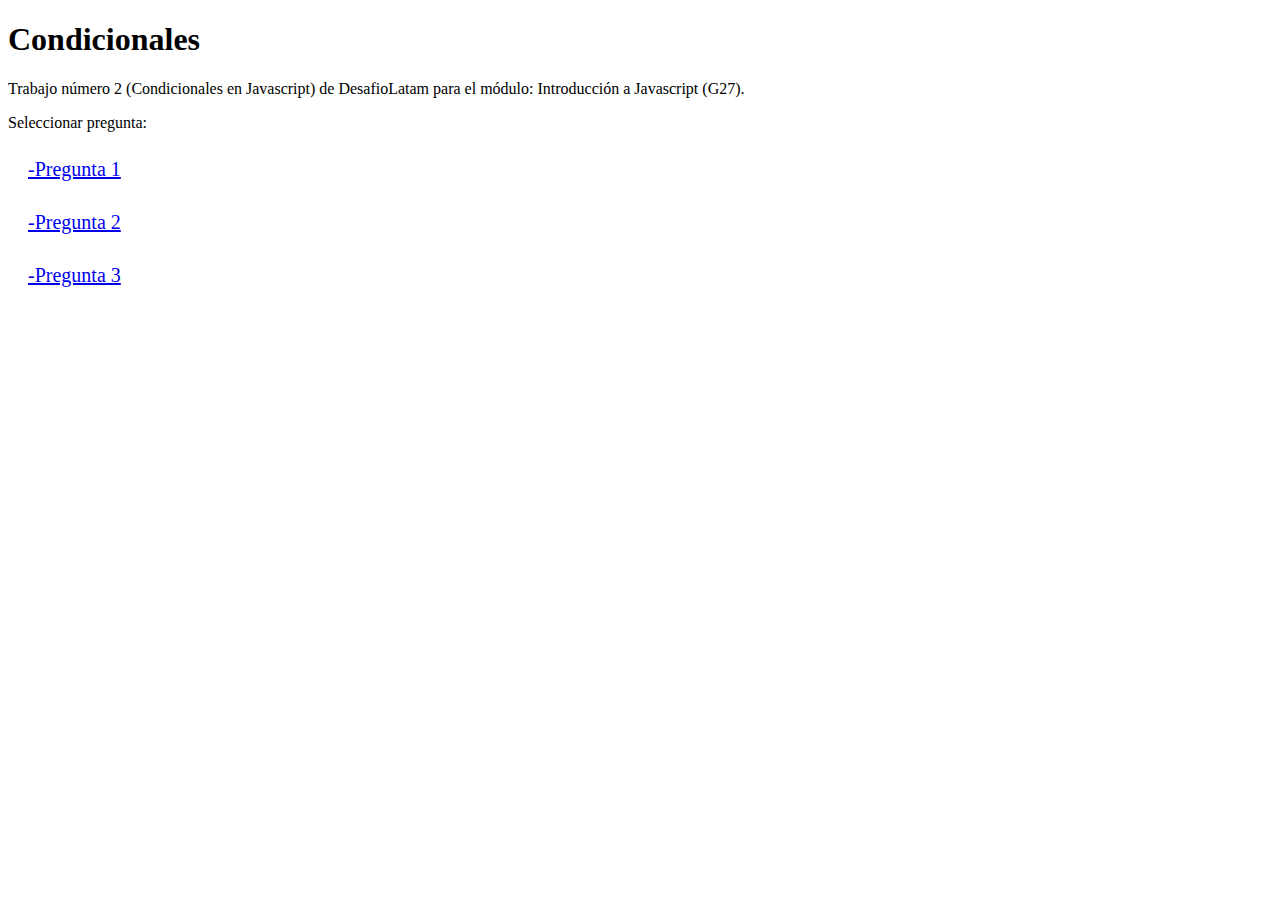
==== index.html @ ba9e70ac "Index added to connect pages" ====
<!DOCTYPE html>
<html lang="en">

<head>
    <meta charset="UTF-8">
    <meta http-equiv="X-UA-Compatible" content="IE=edge">
    <meta name="viewport" content="width=device-width, initial-scale=1.0">
    <link rel="stylesheet" href="assets/css/style.css">
    <title>Condicionales en Javascript</title>
</head>

<body>
    <h1>Condicionales</h1>
    <p>Trabajo número 2 (Condicionales en Javascript) de DesafioLatam para el módulo: Introducción a Javascript (G27).</p>
    <p>Seleccionar pregunta:</p>
    <div class="pregunta">
        <a rel="stylesheet" href="pregunta01.html">-Pregunta 1</a>
    </div>
    <div class="pregunta">
        <a rel="stylesheet" href="pregunta02.html">-Pregunta 2</a>
    </div>
    <div class="pregunta">
        <a rel="stylesheet" href="pregunta03.html">-Pregunta 3</a>
    </div>
</body>

</html>
---- assets/css/style.css ----
*{
    padding: 0;
    border:0;

}
#mensaje{
    color: red;
}
.boton{
    margin: 10px 0 0 0;
    padding: 5px;
}
.pregunta{
    margin: 10px;
    padding: 10px;
    font-size: 20px;
}
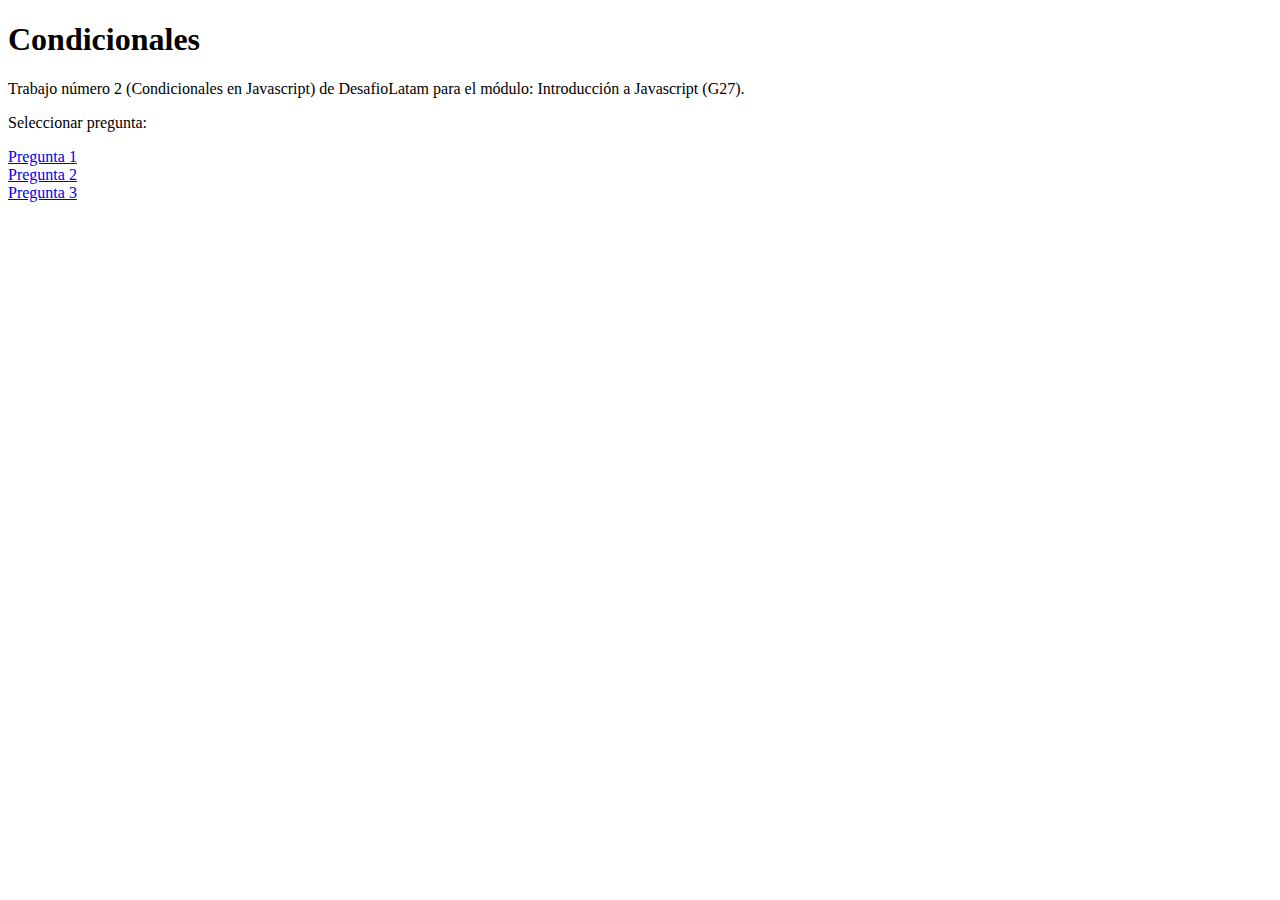
==== commit fb70f8e0: "Css fix" ====
--- a/index.html
+++ b/index.html
@@ -5,23 +5,38 @@
     <meta charset="UTF-8">
     <meta http-equiv="X-UA-Compatible" content="IE=edge">
     <meta name="viewport" content="width=device-width, initial-scale=1.0">
+    <script src="assets/javascript/main.js"></script>
+    <link href="https://cdn.jsdelivr.net/npm/bootstrap@5.2.3/dist/css/bootstrap.min.css" rel="stylesheet"
+        integrity="sha384-rbsA2VBKQhggwzxH7pPCaAqO46MgnOM80zW1RWuH61DGLwZJEdK2Kadq2F9CUG65" crossorigin="anonymous">
+    <script src="assets/javascript/main.js"></script>
     <link rel="stylesheet" href="assets/css/style.css">
     <title>Condicionales en Javascript</title>
 </head>
 
 <body>
-    <h1>Condicionales</h1>
-    <p>Trabajo número 2 (Condicionales en Javascript) de DesafioLatam para el módulo: Introducción a Javascript (G27).</p>
-    <p>Seleccionar pregunta:</p>
-    <div class="pregunta">
-        <a rel="stylesheet" href="pregunta01.html">-Pregunta 1</a>
+    <h1 class="bg bg-success text-bg-dark p-2">Condicionales</h1>
+    <p class="bg-secondary text-bg-secondary p-2">Trabajo número 2 (Condicionales en Javascript) de DesafioLatam para el módulo: Introducción a Javascript (G27).
+    </p>
+
+    <div class="card d-block" >
+        <div class="card-header">
+            Seleccionar pregunta:
+        </div>
+        <ul class="list-group list-group-flush">
+            <li class="list-group-item"><a rel="stylesheet" href="pregunta01.html">Pregunta 1</a>
+            </li>
+            <li class="list-group-item"> <a rel="stylesheet" href="pregunta02.html">Pregunta 2</a>
+            </li>
+            <li class="list-group-item"> <a rel="stylesheet" href="pregunta03.html">Pregunta 3</a>
+            </li>
+        </ul>
     </div>
-    <div class="pregunta">
-        <a rel="stylesheet" href="pregunta02.html">-Pregunta 2</a>
-    </div>
-    <div class="pregunta">
-        <a rel="stylesheet" href="pregunta03.html">-Pregunta 3</a>
-    </div>
+
+
+
+    <script src="https://cdn.jsdelivr.net/npm/bootstrap@5.2.3/dist/js/bootstrap.bundle.min.js"
+        integrity="sha384-kenU1KFdBIe4zVF0s0G1M5b4hcpxyD9F7jL+jjXkk+Q2h455rYXK/7HAuoJl+0I4"
+        crossorigin="anonymous"></script>
 </body>
 
 </html>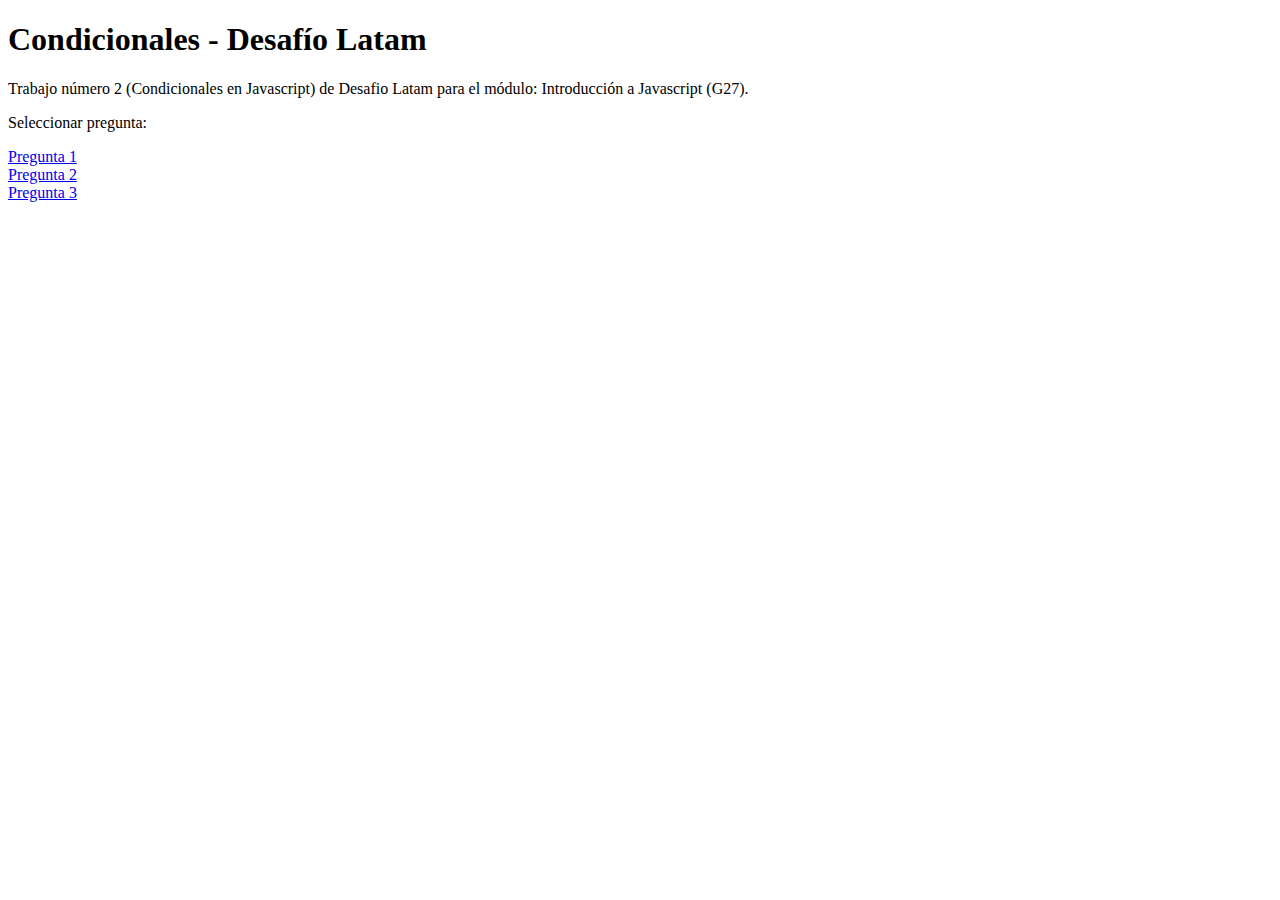
==== commit e17512e0: "Tittle fix" ====
--- a/index.html
+++ b/index.html
@@ -14,8 +14,8 @@
 </head>
 
 <body>
-    <h1 class="bg bg-success text-bg-dark p-2">Condicionales</h1>
-    <p class="bg-secondary text-bg-secondary p-2">Trabajo número 2 (Condicionales en Javascript) de DesafioLatam para el módulo: Introducción a Javascript (G27).
+    <h1 class="bg bg-success text-bg-dark p-2">Condicionales - Desafío Latam</h1>
+    <p class="bg-secondary text-bg-secondary p-2">Trabajo número 2 (Condicionales en Javascript) de Desafio Latam para el módulo: Introducción a Javascript (G27).
     </p>
 
     <div class="card d-block" >
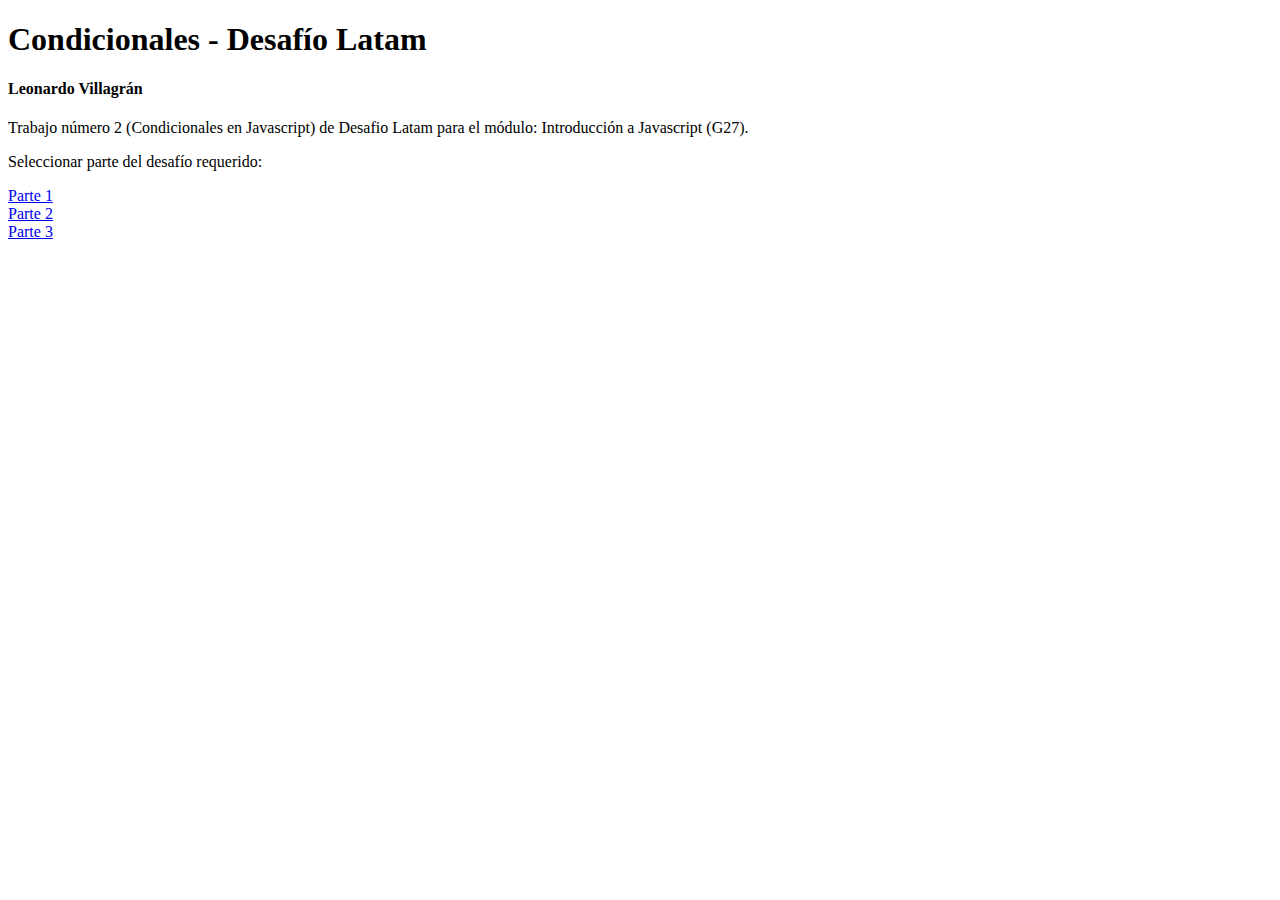
==== commit 990bff9d: "html addded" ====
--- a/index.html
+++ b/index.html
@@ -5,7 +5,6 @@
     <meta charset="UTF-8">
     <meta http-equiv="X-UA-Compatible" content="IE=edge">
     <meta name="viewport" content="width=device-width, initial-scale=1.0">
-    <script src="assets/javascript/main.js"></script>
     <link href="https://cdn.jsdelivr.net/npm/bootstrap@5.2.3/dist/css/bootstrap.min.css" rel="stylesheet"
         integrity="sha384-rbsA2VBKQhggwzxH7pPCaAqO46MgnOM80zW1RWuH61DGLwZJEdK2Kadq2F9CUG65" crossorigin="anonymous">
     <script src="assets/javascript/main.js"></script>
@@ -14,20 +13,20 @@
 </head>
 
 <body>
-    <h1 class="bg bg-success text-bg-dark p-2">Condicionales - Desafío Latam</h1>
-    <p class="bg-secondary text-bg-secondary p-2">Trabajo número 2 (Condicionales en Javascript) de Desafio Latam para el módulo: Introducción a Javascript (G27).
-    </p>
+    <h1 class="bg bg-primary text-bg-dark p-2 rounded">Condicionales - Desafío Latam</h1>
+    <h4 class="bg bg-success text-bg-dark p-2 rounded">Leonardo Villagrán</h4>
+    <p class="bg-secondary text-bg-secondary p-2 rounded">Trabajo número 2 (Condicionales en Javascript) de Desafio Latam para el módulo: Introducción a Javascript (G27).</p>
 
-    <div class="card d-block" >
-        <div class="card-header">
-            Seleccionar pregunta:
+    <div class="card d-block rounded" >
+        <div class="card-header p-3">
+            Seleccionar parte del desafío requerido:
         </div>
         <ul class="list-group list-group-flush">
-            <li class="list-group-item"><a rel="stylesheet" href="pregunta01.html">Pregunta 1</a>
+            <li class="list-group-item p-3"><a rel="stylesheet" href="pregunta01.html">Parte 1</a>
             </li>
-            <li class="list-group-item"> <a rel="stylesheet" href="pregunta02.html">Pregunta 2</a>
+            <li class="list-group-item p-3"> <a rel="stylesheet" href="pregunta02.html">Parte 2</a>
             </li>
-            <li class="list-group-item"> <a rel="stylesheet" href="pregunta03.html">Pregunta 3</a>
+            <li class="list-group-item p-3"> <a rel="stylesheet" href="pregunta03.html">Parte 3</a>
             </li>
         </ul>
     </div>
--- a/assets/css/style.css
+++ b/assets/css/style.css
@@ -1,17 +1,5 @@
+/*General*/
 *{
     padding: 0;
     border:0;
-
 }
-#mensaje{
-    color: red;
-}
-.boton{
-    margin: 10px 0 0 0;
-    padding: 5px;
-}
-.pregunta{
-    margin: 10px;
-    padding: 10px;
-    font-size: 20px;
-}